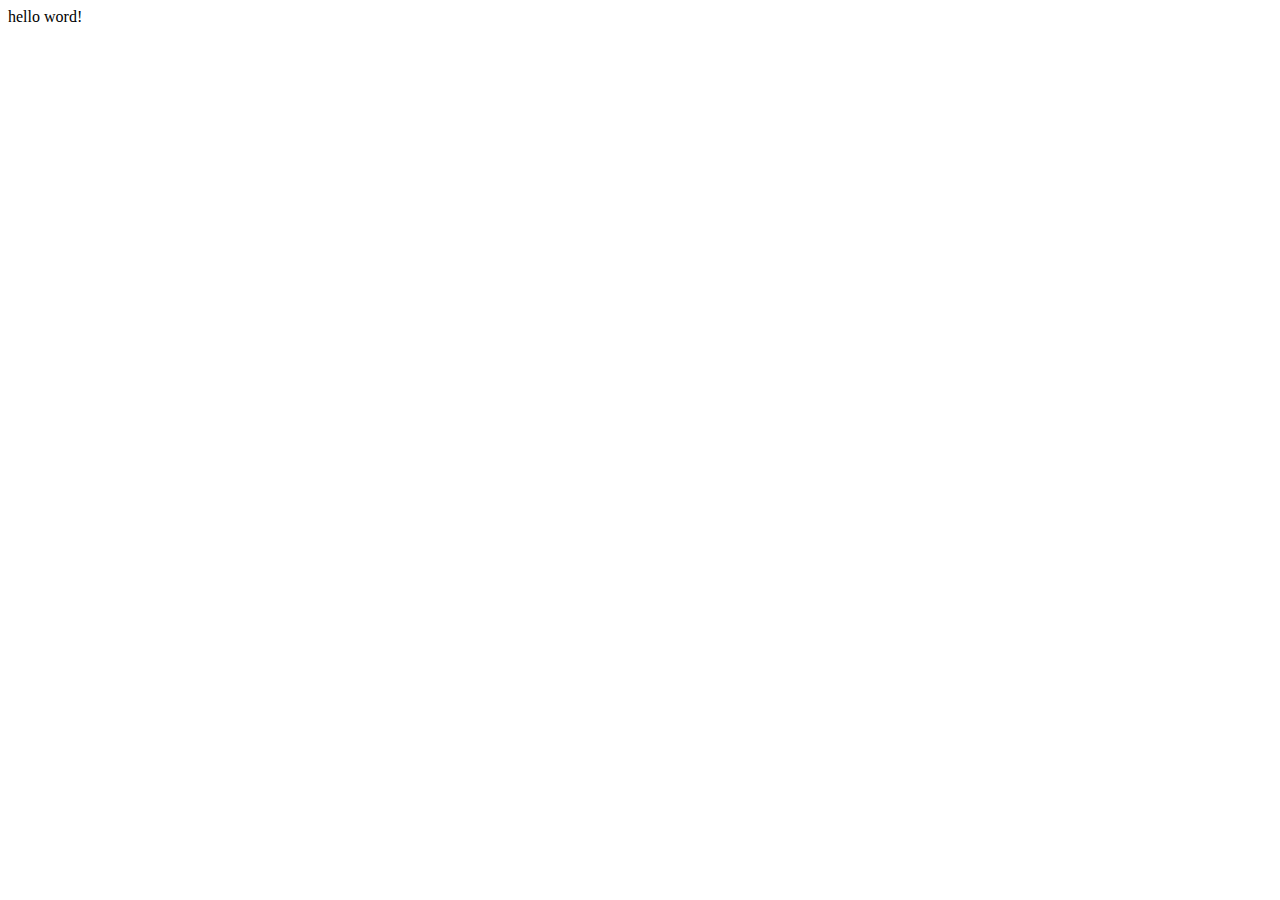
==== index.html @ 927dabe6 "add index.html" ====
<!DOCTYPE html>
<html lang="en">
<head>
  <meta charset="UTF-8">
  <meta name="viewport" content="width=device-width, initial-scale=1.0">
  <meta http-equiv="X-UA-Compatible" content="ie=edge">
  <title>Document</title>
</head>
<body>
  hello word!
</body>
</html>
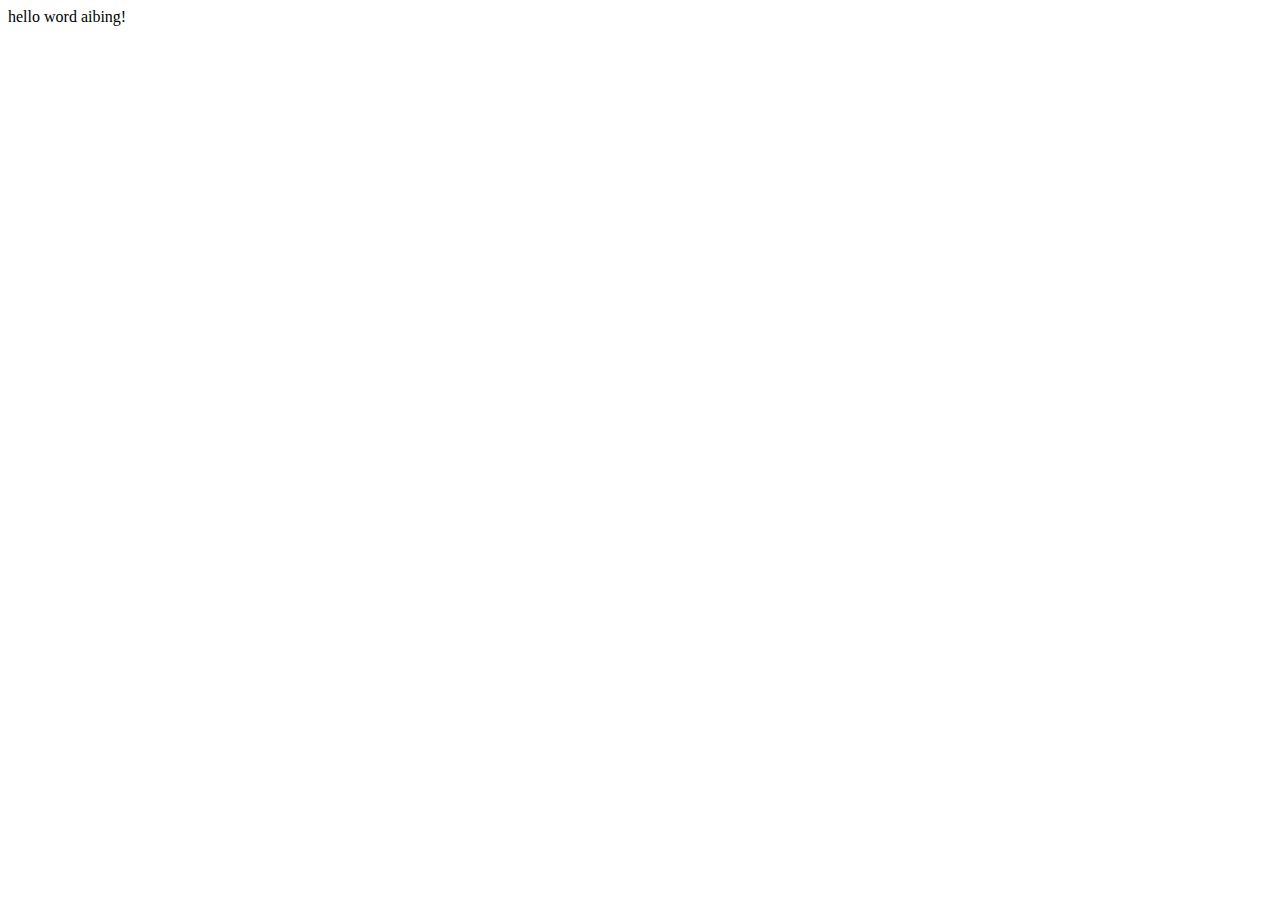
==== commit f6a956a4: "changes" ====
--- a/index.html
+++ b/index.html
@@ -7,6 +7,6 @@
   <title>Document</title>
 </head>
 <body>
-  hello word!
+  hello word aibing!
 </body>
 </html>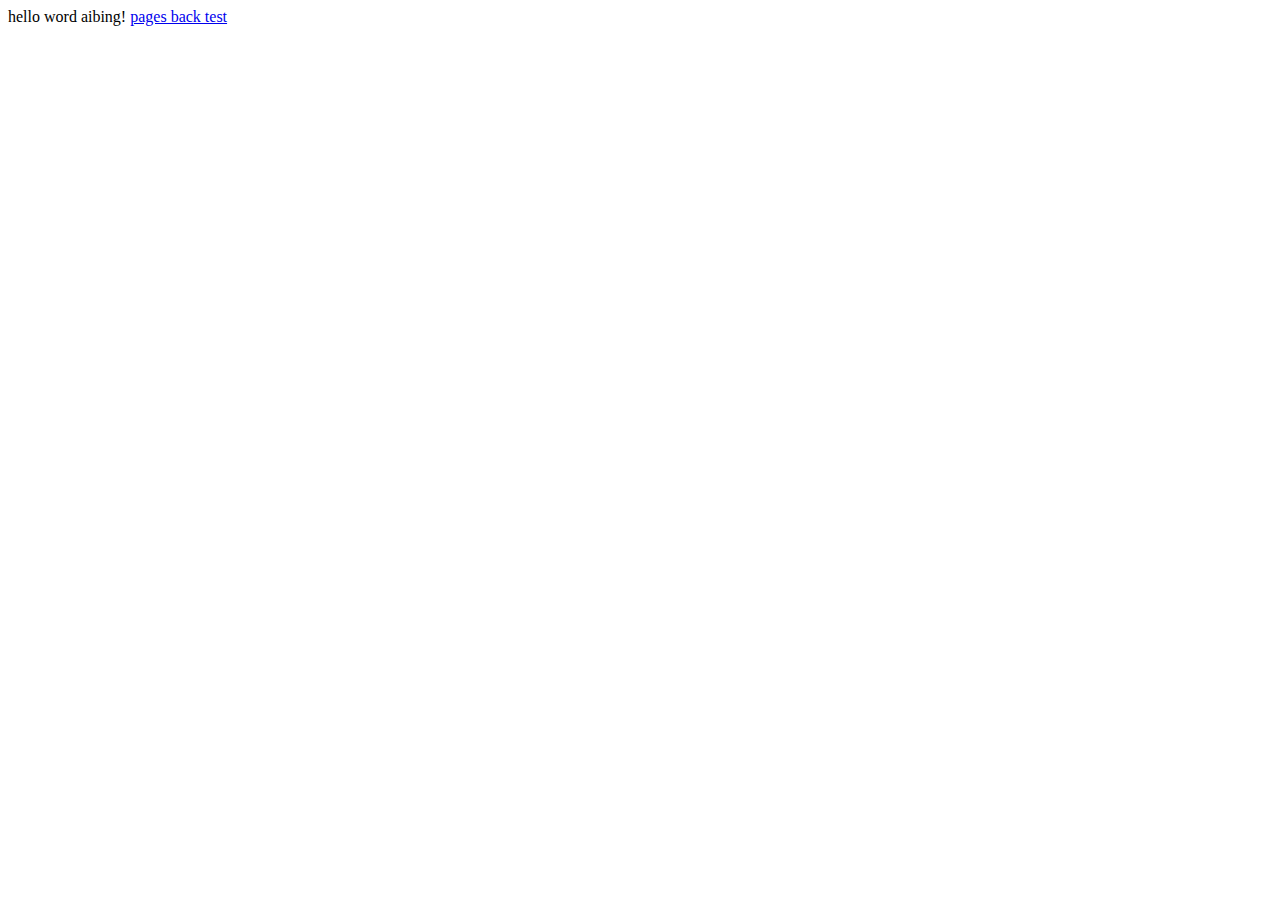
==== commit 7b60fe55: "back" ====
--- a/index.html
+++ b/index.html
@@ -8,5 +8,6 @@
 </head>
 <body>
   hello word aibing!
+  <a href="fdc/">pages back test</a>
 </body>
 </html>